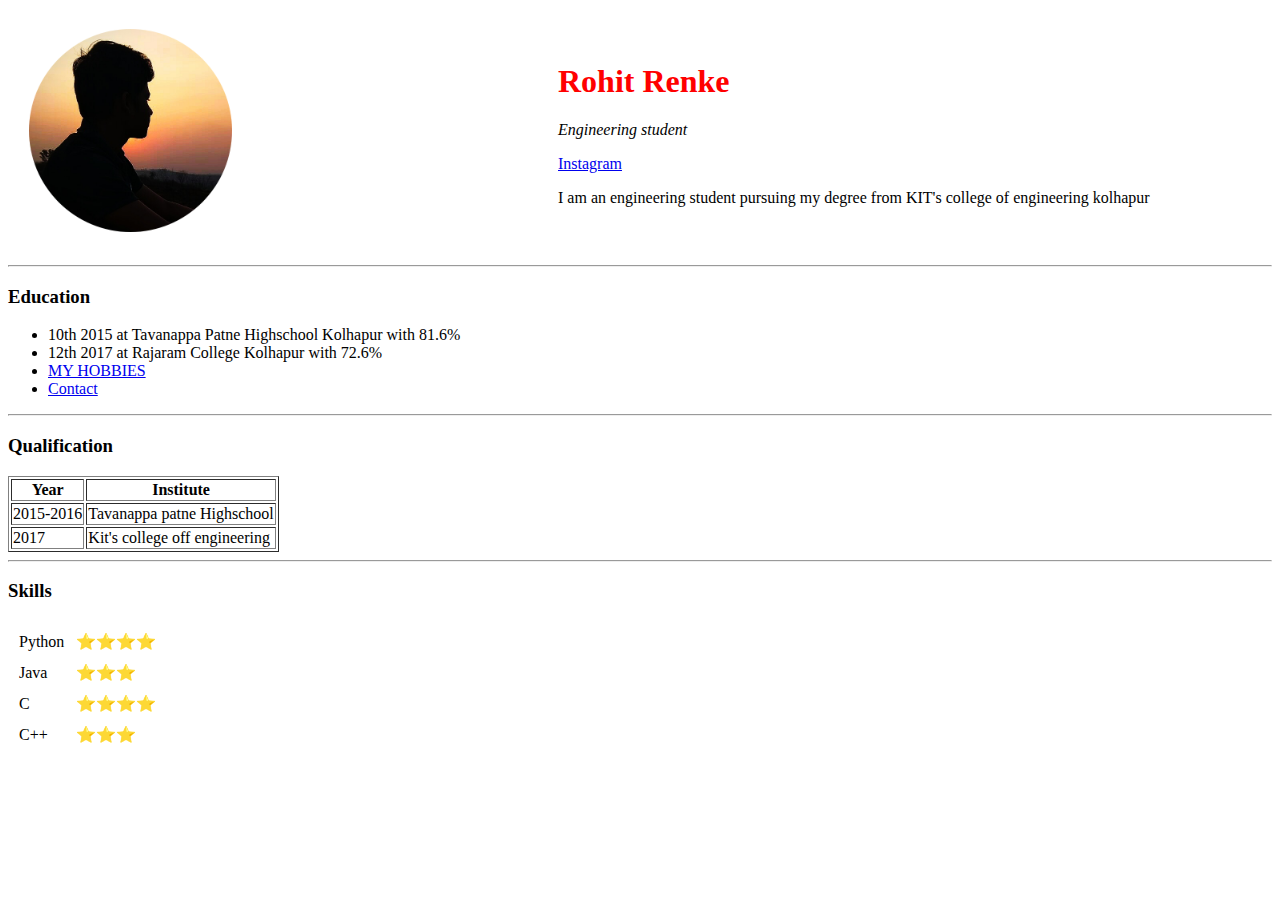
==== index.html @ 73fef209 "added initially" ====
<!DOCTYPE html>
<html lang="en" dir="ltr">
  <head>
    <meta charset="utf-8">
    <title>Rohit's personal site</title>
    <link rel="stylesheet" type="text/css" href="css/styles.css">
  </head>
  <body >
    <table cellspacing= 20px>
      <tr>
        <td>  <img src="ro3.png" alt = "Rohit Renke"></td>
        <td>  <h1>Rohit Renke</h1>
          <p><em>Engineering student</em></p>
          <a href="https://www.instagram.com/rohit.renke">Instagram</a>
          <p>I am an engineering student pursuing my degree from KIT's college of engineering kolhapur</p>
        </td>
      </tr>
    </table>
    <hr>
    <h3>Education</h3>
    <ul>
      <li>10th 2015 at Tavanappa Patne Highschool Kolhapur with 81.6% </li>
      <li>12th 2017 at Rajaram College Kolhapur with 72.6%</li>
      <li><a href="hobbies.html">MY HOBBIES</a></li>
      <li> <a href="contact.html">Contact</a> </li>
    </ul>
        <hr>
    <h3>Qualification</h3>

    <table border=1px>
      <thead>
      <tr>
        <th>Year</th>
        <th>Institute</th>
      </tr>
      </thead>
      <tbody>
      <tr>
        <td>2015-2016 </td>
        <td>Tavanappa patne Highschool</td>
      </tr>
      <tr>
        <td>2017</td>
        <td>Kit's college off engineering</td>
      </tr>
    </tbody>
    </table>
    <hr>
    <h3>Skills</h3>

 <table cellspacing = 10px>
          <tr>
            <td>Python</td>
            <td>⭐⭐⭐⭐</td>
          </tr>
          <tr>
            <td>Java</td>
            <td>⭐⭐⭐</td>
          </tr>
          <tr>
            <td>C</td>
            <td>⭐⭐⭐⭐</td>
          </tr>
          <tr>
            <td>C++</td>
            <td>⭐⭐⭐</td>
          </tr>

        </table>





  </body>
</html>
---- css/styles.css ----
h1 {color :red;}

img{width:40% ;}
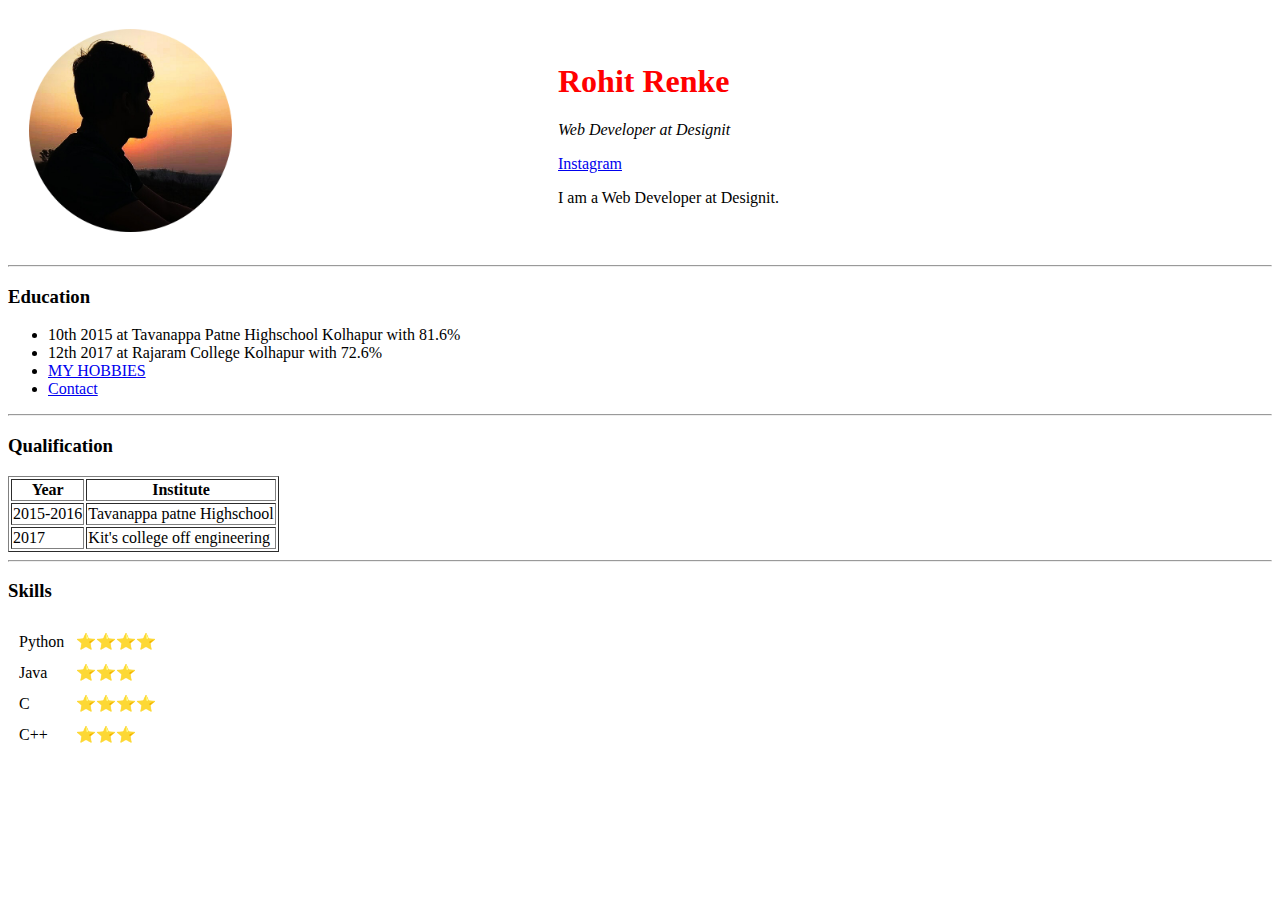
==== commit cefd5e52: "no 2" ====
--- a/index.html
+++ b/index.html
@@ -10,9 +10,9 @@
       <tr>
         <td>  <img src="ro3.png" alt = "Rohit Renke"></td>
         <td>  <h1>Rohit Renke</h1>
-          <p><em>Engineering student</em></p>
+          <p><em>Web Developer at Designit</em></p>
           <a href="https://www.instagram.com/rohit.renke">Instagram</a>
-          <p>I am an engineering student pursuing my degree from KIT's college of engineering kolhapur</p>
+          <p>I am a Web Developer at Designit.</p>
         </td>
       </tr>
     </table>
